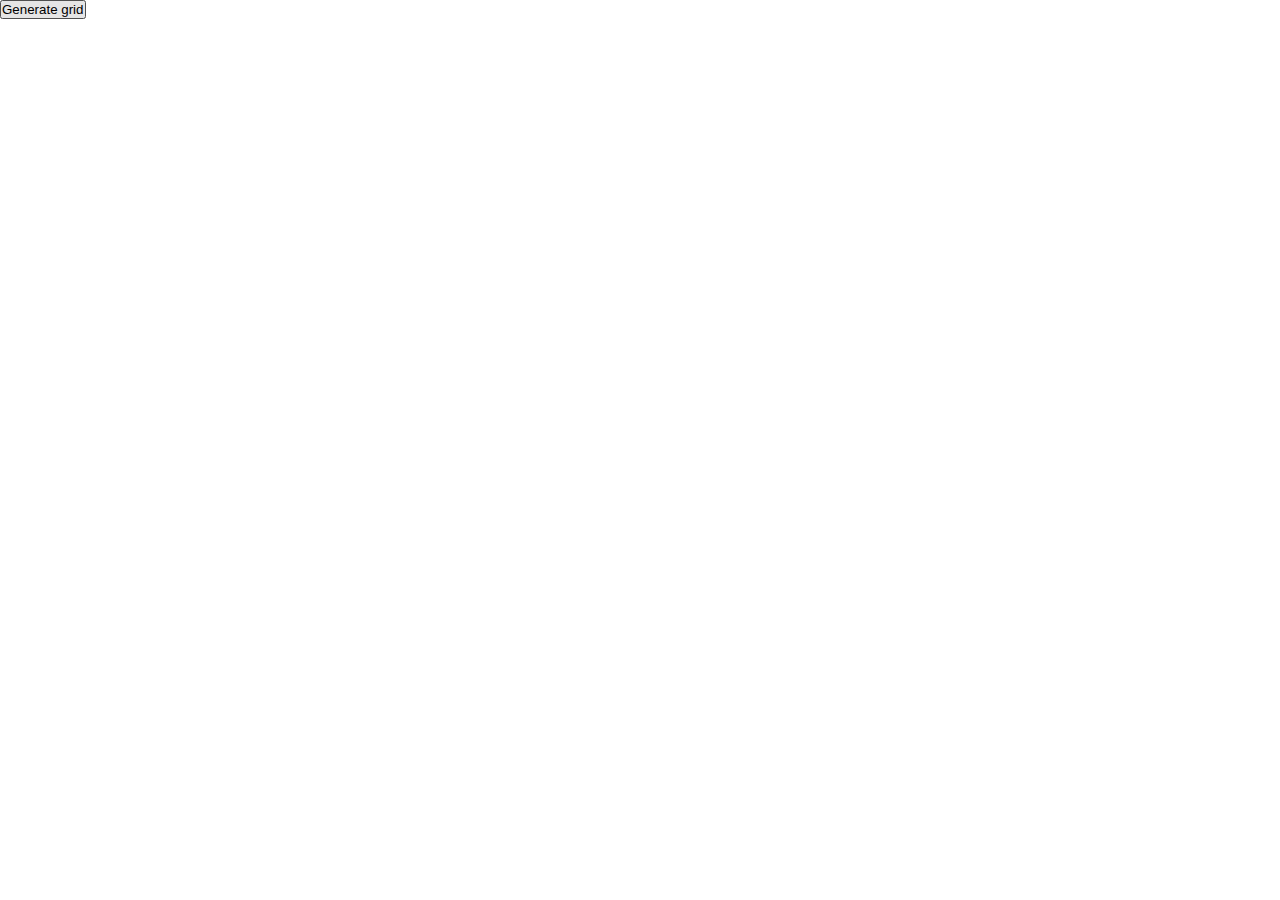
==== bonus/index.html @ ffe80017 "INIT bonus" ====
<!DOCTYPE html>
<html lang="en">

    <head>
        <meta charset="UTF-8">
        <meta http-equiv="X-UA-Compatible" content="IE=edge">
        <meta name="viewport" content="width=device-width, initial-scale=1.0">
        <title>Campo Minato</title>

        <!--Google Fonts-->
        

        <!-- FA -->
        <link rel="stylesheet" href="https://cdnjs.cloudflare.com/ajax/libs/font-awesome/6.4.0/css/all.min.css" 
        integrity="sha512-iecdLmaskl7CVkqkXNQ/ZH/XLlvWZOJyj7Yy7tcenmpD1ypASozpmT/E0iPtmFIB46ZmdtAc9eNBvH0H/ZpiBw==" crossorigin="anonymous" referrerpolicy="no-referrer" />

        <!-- Bootstrap -->

        <link href="https://cdn.jsdelivr.net/npm/bootstrap@5.3.0/dist/css/bootstrap.min.css" rel="stylesheet" 
        integrity="sha384-9ndCyUaIbzAi2FUVXJi0CjmCapSmO7SnpJef0486qhLnuZ2cdeRhO02iuK6FUUVM" crossorigin="anonymous">

        <link rel="stylesheet" href="https://cdn.jsdelivr.net/npm/bootstrap-icons@1.10.5/font/bootstrap-icons.css">
        
        
        
        <!-- CSS -->
        <link rel="stylesheet" href="css/style.css">
        
        
    </head>
    
    <body >
        <button id="grid-generator">
            Generate grid
        </button>

        <div id="grid-container" class="container">

        </div>

        
        <script src="https://cdn.jsdelivr.net/npm/bootstrap@5.3.0/dist/js/bootstrap.bundle.min.js" integrity="sha384-geWF76RCwLtnZ8qwWowPQNguL3RmwHVBC9FhGdlKrxdiJJigb/j/68SIy3Te4Bkz" crossorigin="anonymous"></script>
        <script src="js/functions.js"></script>
        <script src="js/my-script.js"></script>
    </body>

</html>
---- bonus/css/style.css ----
/* reset */
*{
    padding: 0;
    margin: 0;
    box-sizing: border-box;
}
/*-------*/

/*----GENERAL----*/
*{
    font-family: Arial, Helvetica, sans-serif;
}

.cell{
    aspect-ratio: 1;
    text-align: center;
    border: 1px solid gray;
    background-color: bisque;
    
}


.cell.active{
    background-color: lightblue;
}
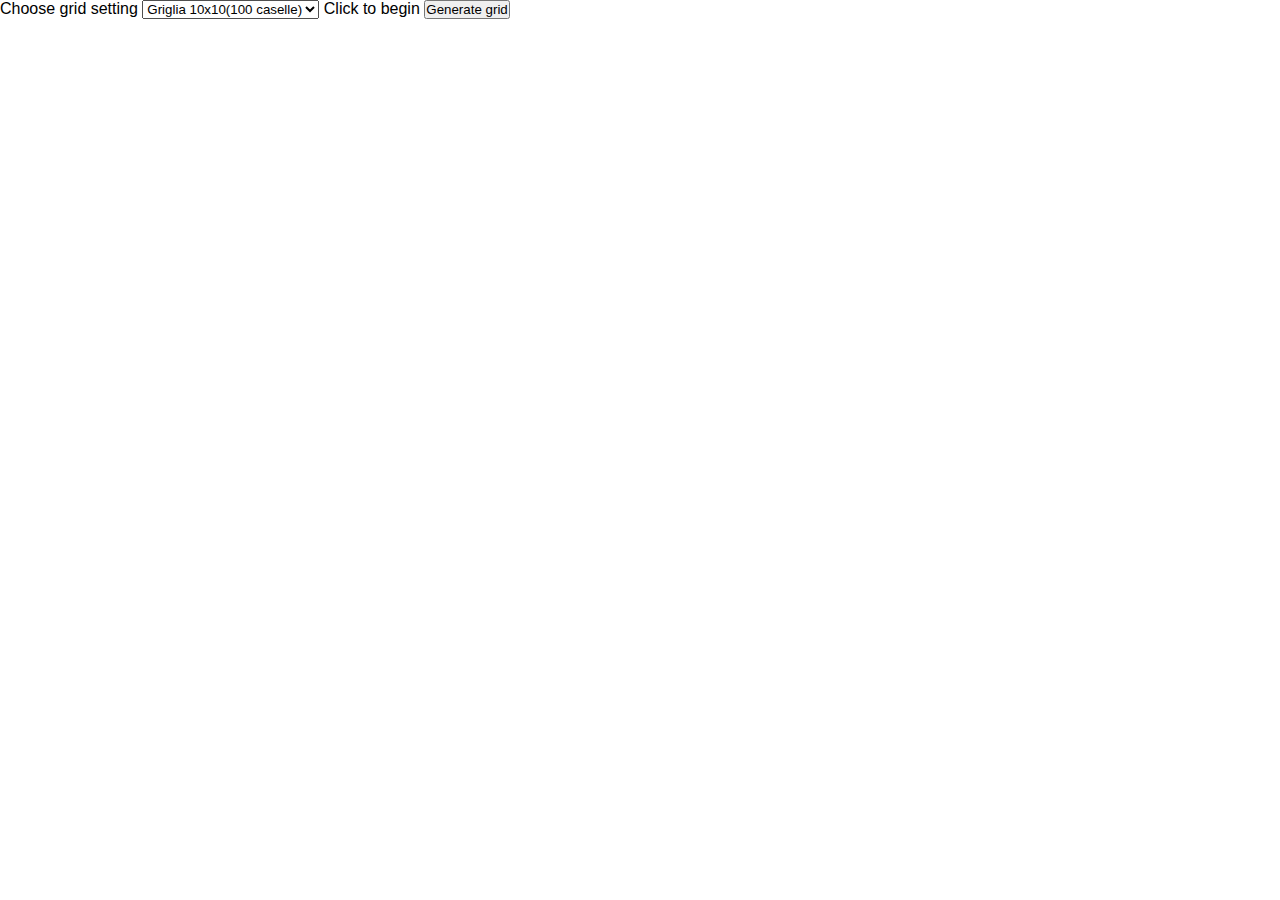
==== commit 53b0054f: "EDIT bonus completato" ====
--- a/bonus/index.html
+++ b/bonus/index.html
@@ -30,9 +30,30 @@
     </head>
     
     <body >
-        <button id="grid-generator">
-            Generate grid
-        </button>
+        <div id="form-container" class="container">
+
+            <form action="" id="difficulty-setting">
+
+                <label for="user-difficulty-choice">
+                    Choose grid setting
+                </label>
+    
+                <select name="user-difficulty-choice" id="user-difficulty-choice">
+                    <option value="10"> Griglia 10x10(100 caselle)</option>
+                    <option value="9"> Griglia 9x9(81 caselle)</option>
+                    <option value="7"> Griglia 7x7(49 caselle)</option>
+                </select>
+                
+                <label for="grid-generator">
+                    Click to begin
+                </label>
+
+                <button id="grid-generator">
+                    Generate grid
+                </button>
+            </form>
+
+        </div>
 
         <div id="grid-container" class="container">
 
